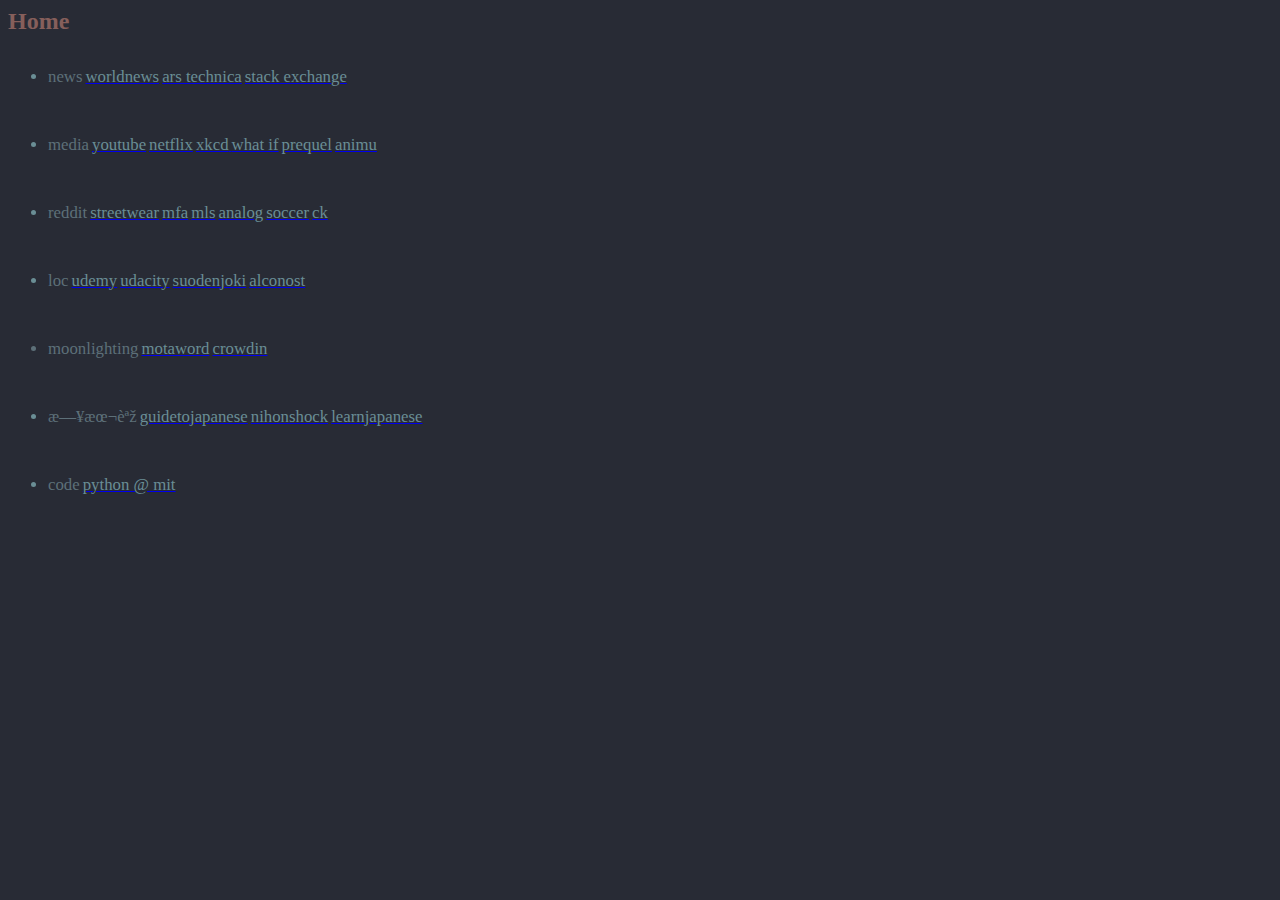
==== index.html @ 19a43db5 "Update index.html" ====
<!DOCTYPE html PUBLIC "-//W3C//DTD HTML 4.01//EN" "http://www.w3.org/TR/html4/strict.dtd">
<html>
<head>
  <meta http-equiv="Content-Type" content="text/html; charset=utf-8">
  <meta http-equiv="Content-Style-Type" content="text/css">
  <title>home</title>
  <meta name="Generator" content="Cocoa HTML Writer">
  <meta name="CocoaVersion" content="1894.4">
  <style type="text/css">
    body {background-color: #282b35}
    p.p2 {margin: 0.0px 0.0px 6.0px 0.0px; font: 12.0px 'Roboto Mono'; color: #000000; -webkit-text-stroke: #000000; min-height: 16.0px}
    li.li3 {margin: 0.0px 0.0px 0.0px 0.0px; line-height: 25.0px; font: 16.8px 'Roboto Mono'; color: #6a8e95; -webkit-text-stroke: #6a8e95}
    li.li4 {margin: 0.0px 0.0px 0.0px 0.0px; line-height: 25.0px; font: 16.8px 'Roboto Mono'; color: #5d7079; -webkit-text-stroke: #6a8e95}
    span.s1 {font-kerning: none}
    span.s2 {color: #5d7079; -webkit-text-stroke: 0px #000000}
    span.s3 {font-kerning: none; color: #5d7079; -webkit-text-stroke: 0px #5d7079}
    span.s4 {font: 12.0px 'Roboto Mono'; font-kerning: none; color: #000000; -webkit-text-stroke: 0px #000000}
    span.s5 {font: 16.8px 'Roboto Mono'; font-kerning: none; color: #6a8e95; -webkit-text-stroke: 0px #6a8e95}
    span.s6 {font-kerning: none; color: #6a8e95; -webkit-text-stroke: 0px #6a8e95}
    span.s7 {-webkit-text-stroke: 0px #000000}
    span.s8 {font-kerning: none; -webkit-text-stroke: 0px #5d7079}
    ul.ul1 {list-style-type: disc}
  </style>
</head>
<body>
<h1 style="margin: 0.0px 0.0px 0.0px 0.0px; font: 24.0px 'Roboto Mono'; color: #865f5b; -webkit-text-stroke: #865f5b"><span class="s1"><b>Home</b></span></h1>
<p class="p2"><span class="s1"></span><br></p>
<ul class="ul1">
  <li class="li3"><span class="s2"></span><span class="s3">news</span><span class="s4"> <a href="https://www.reddit.com/r/worldnews/"><span class="s5">worldnews</span></a> <a href="https://arstechnica.com/"><span class="s5">ars technica</span></a> <a href="https://stackexchange.com/"><span class="s5">stack exchange</span></a><span class="Apple-converted-space"> </span></span></li>
</ul>
<p class="p2"><span class="s1"></span><br></p>
<ul class="ul1">
  <li class="li3"><span class="s2"></span><span class="s3">media</span><span class="s4"> <a href="https://www.youtube.com/"><span class="s5">youtube</span></a> <a href="https://www.netflix.com/browse"><span class="s5">netflix</span></a> <a href="https://xkcd.com/"><span class="s5">xkcd</span><span class="s6"> </span></a><a href="https://what-if.xkcd.com/"><span class="s5">what if</span></a> <a href="https://www.prequeladventure.com/2011/03/katia-reply/"><span class="s5">prequel</span></a> <a href="https://simplyaweeb.com/series/"><span class="s5">animu</span></a></span></li>
</ul>
<p class="p2"><span class="s1"></span><br></p>
<ul class="ul1">
  <li class="li3"><span class="s2"></span><span class="s3">reddit</span><span class="s4"> <a href="https://www.reddit.com/r/streetwear/"><span class="s5">streetwear</span></a> <a href="https://www.reddit.com/r/malefashionadvice/"><span class="s5">mfa</span></a> <a href="https://www.reddit.com/r/malelivingspace/"><span class="s5">mls</span></a> <a href="https://www.reddit.com/r/analog/"><span class="s5">analog</span></a> <a href="https://www.reddit.com/r/soccer/"><span class="s5">soccer</span></a> <a href="https://www.reddit.com/r/CrusaderKings/"><span class="s5">ck</span></a><span class="Apple-converted-space"> </span></span></li>
</ul>
<p class="p2"><span class="s1"></span><br></p>
<ul class="ul1">
  <li class="li3"><span class="s2"></span><span class="s3">loc</span><span class="s4"> <a href="https://www.udemy.com/"><span class="s5">udemy</span></a> <a href="https://classroom.udacity.com/courses/ud610"><span class="s5">udacity</span></a> <a href="http://www.suodenjoki.dk/us/productions/articles/localization.htm"><span class="s5">suodenjoki</span></a> <a href="https://medium.com/@Alconost/how-to-localize-an-app-or-game-2308bf85b31"><span class="s5">alconost</span></a><span class="Apple-converted-space"> </span></span></li>
</ul>
<p class="p2"><span class="s1"></span><br></p>
<ul class="ul1">
  <li class="li4"><span class="s7"></span><span class="s8">moonlighting</span><span class="s4"> <a href="https://www.motaword.com/vendor"><span class="s5">motaword</span></a> <a href="https://crowdin.com/projects#showcases"><span class="s5">crowdin</span></a><span class="Apple-converted-space"> </span></span></li>
</ul>
<p class="p2"><span class="s1"></span><br></p>
<ul class="ul1">
  <li class="li3"><span class="s2"></span><span class="s3">æ—¥æœ¬èªž</span><span class="s4"> <a href="http://www.guidetojapanese.org/learn/complete/"><span class="s5">guidetojapanese</span></a> <a href="http://nihonshock.com/category/language/"><span class="s5">nihonshock</span></a> <a href="https://www.reddit.com/r/LearnJapanese/"><span class="s5">learnjapanese</span></a><span class="Apple-converted-space"> </span></span></li>
</ul>
<p class="p2"><span class="s1"></span><br></p>
<ul class="ul1">
  <li class="li3"><span class="s2"></span><span class="s3">code</span><span class="s4"> <a href="https://ocw.mit.edu/courses/electrical-engineering-and-computer-science/6-0001-introduction-to-computer-science-and-programming-in-python-fall-2016/index.htm"><span class="s5">python @ mit</span></a><span class="Apple-converted-space"> </span></span></li>
</ul>
</body>
</html>
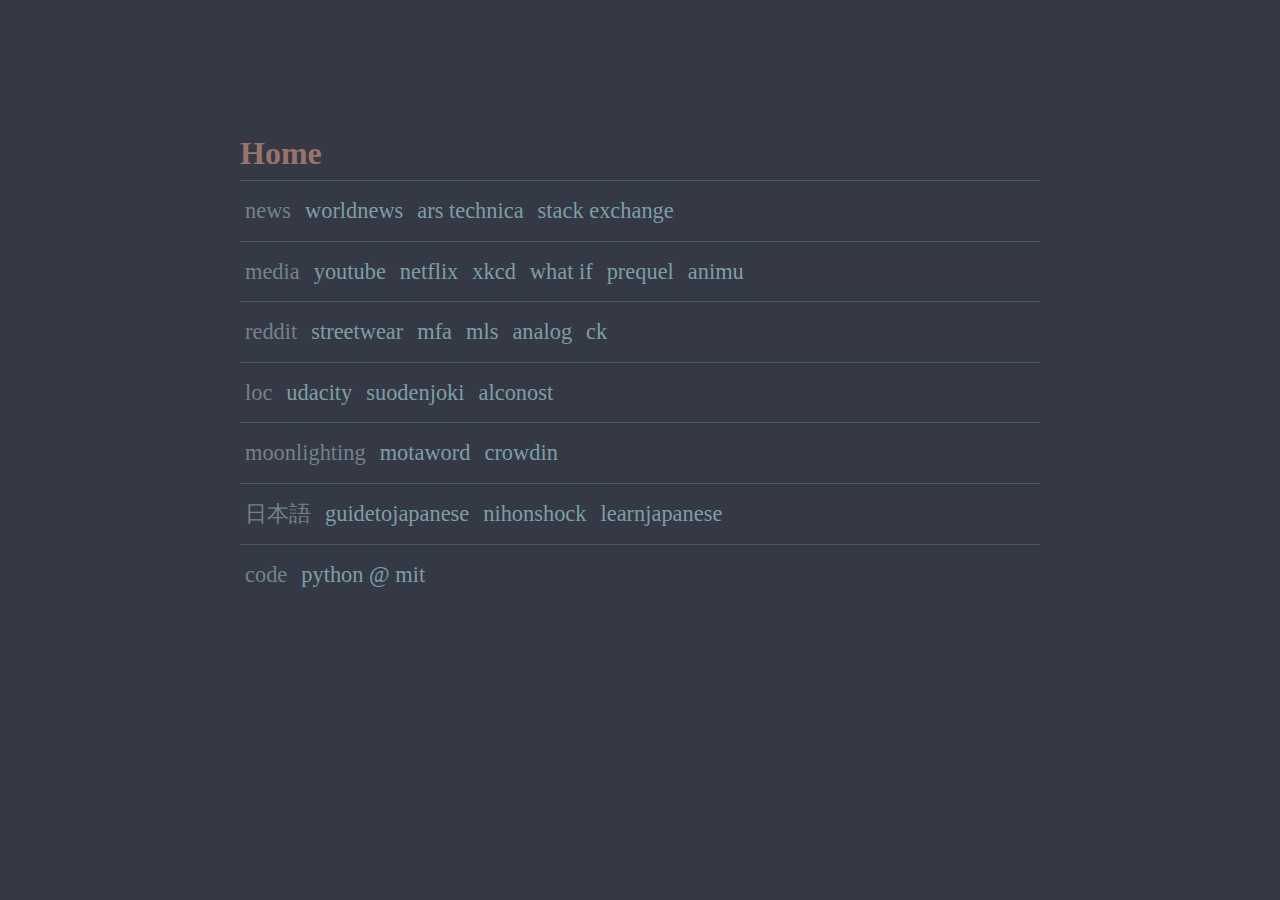
==== commit faaa4575: "lemme get it right this time 🤞🏻" ====
--- a/index.html
+++ b/index.html
@@ -1,56 +1,65 @@
-<!DOCTYPE html PUBLIC "-//W3C//DTD HTML 4.01//EN" "http://www.w3.org/TR/html4/strict.dtd">
+<!doctype html>
 <html>
-<head>
-  <meta http-equiv="Content-Type" content="text/html; charset=utf-8">
-  <meta http-equiv="Content-Style-Type" content="text/css">
-  <title>home</title>
-  <meta name="Generator" content="Cocoa HTML Writer">
-  <meta name="CocoaVersion" content="1894.4">
-  <style type="text/css">
-    body {background-color: #282b35}
-    p.p2 {margin: 0.0px 0.0px 6.0px 0.0px; font: 12.0px 'Roboto Mono'; color: #000000; -webkit-text-stroke: #000000; min-height: 16.0px}
-    li.li3 {margin: 0.0px 0.0px 0.0px 0.0px; line-height: 25.0px; font: 16.8px 'Roboto Mono'; color: #6a8e95; -webkit-text-stroke: #6a8e95}
-    li.li4 {margin: 0.0px 0.0px 0.0px 0.0px; line-height: 25.0px; font: 16.8px 'Roboto Mono'; color: #5d7079; -webkit-text-stroke: #6a8e95}
-    span.s1 {font-kerning: none}
-    span.s2 {color: #5d7079; -webkit-text-stroke: 0px #000000}
-    span.s3 {font-kerning: none; color: #5d7079; -webkit-text-stroke: 0px #5d7079}
-    span.s4 {font: 12.0px 'Roboto Mono'; font-kerning: none; color: #000000; -webkit-text-stroke: 0px #000000}
-    span.s5 {font: 16.8px 'Roboto Mono'; font-kerning: none; color: #6a8e95; -webkit-text-stroke: 0px #6a8e95}
-    span.s6 {font-kerning: none; color: #6a8e95; -webkit-text-stroke: 0px #6a8e95}
-    span.s7 {-webkit-text-stroke: 0px #000000}
-    span.s8 {font-kerning: none; -webkit-text-stroke: 0px #5d7079}
-    ul.ul1 {list-style-type: disc}
-  </style>
-</head>
-<body>
-<h1 style="margin: 0.0px 0.0px 0.0px 0.0px; font: 24.0px 'Roboto Mono'; color: #865f5b; -webkit-text-stroke: #865f5b"><span class="s1"><b>Home</b></span></h1>
-<p class="p2"><span class="s1"></span><br></p>
-<ul class="ul1">
-  <li class="li3"><span class="s2"></span><span class="s3">news</span><span class="s4"> <a href="https://www.reddit.com/r/worldnews/"><span class="s5">worldnews</span></a> <a href="https://arstechnica.com/"><span class="s5">ars technica</span></a> <a href="https://stackexchange.com/"><span class="s5">stack exchange</span></a><span class="Apple-converted-space"> </span></span></li>
-</ul>
-<p class="p2"><span class="s1"></span><br></p>
-<ul class="ul1">
-  <li class="li3"><span class="s2"></span><span class="s3">media</span><span class="s4"> <a href="https://www.youtube.com/"><span class="s5">youtube</span></a> <a href="https://www.netflix.com/browse"><span class="s5">netflix</span></a> <a href="https://xkcd.com/"><span class="s5">xkcd</span><span class="s6"> </span></a><a href="https://what-if.xkcd.com/"><span class="s5">what if</span></a> <a href="https://www.prequeladventure.com/2011/03/katia-reply/"><span class="s5">prequel</span></a> <a href="https://simplyaweeb.com/series/"><span class="s5">animu</span></a></span></li>
-</ul>
-<p class="p2"><span class="s1"></span><br></p>
-<ul class="ul1">
-  <li class="li3"><span class="s2"></span><span class="s3">reddit</span><span class="s4"> <a href="https://www.reddit.com/r/streetwear/"><span class="s5">streetwear</span></a> <a href="https://www.reddit.com/r/malefashionadvice/"><span class="s5">mfa</span></a> <a href="https://www.reddit.com/r/malelivingspace/"><span class="s5">mls</span></a> <a href="https://www.reddit.com/r/analog/"><span class="s5">analog</span></a> <a href="https://www.reddit.com/r/soccer/"><span class="s5">soccer</span></a> <a href="https://www.reddit.com/r/CrusaderKings/"><span class="s5">ck</span></a><span class="Apple-converted-space"> </span></span></li>
-</ul>
-<p class="p2"><span class="s1"></span><br></p>
-<ul class="ul1">
-  <li class="li3"><span class="s2"></span><span class="s3">loc</span><span class="s4"> <a href="https://www.udemy.com/"><span class="s5">udemy</span></a> <a href="https://classroom.udacity.com/courses/ud610"><span class="s5">udacity</span></a> <a href="http://www.suodenjoki.dk/us/productions/articles/localization.htm"><span class="s5">suodenjoki</span></a> <a href="https://medium.com/@Alconost/how-to-localize-an-app-or-game-2308bf85b31"><span class="s5">alconost</span></a><span class="Apple-converted-space"> </span></span></li>
-</ul>
-<p class="p2"><span class="s1"></span><br></p>
-<ul class="ul1">
-  <li class="li4"><span class="s7"></span><span class="s8">moonlighting</span><span class="s4"> <a href="https://www.motaword.com/vendor"><span class="s5">motaword</span></a> <a href="https://crowdin.com/projects#showcases"><span class="s5">crowdin</span></a><span class="Apple-converted-space"> </span></span></li>
-</ul>
-<p class="p2"><span class="s1"></span><br></p>
-<ul class="ul1">
-  <li class="li3"><span class="s2"></span><span class="s3">æ—¥æœ¬èªž</span><span class="s4"> <a href="http://www.guidetojapanese.org/learn/complete/"><span class="s5">guidetojapanese</span></a> <a href="http://nihonshock.com/category/language/"><span class="s5">nihonshock</span></a> <a href="https://www.reddit.com/r/LearnJapanese/"><span class="s5">learnjapanese</span></a><span class="Apple-converted-space"> </span></span></li>
-</ul>
-<p class="p2"><span class="s1"></span><br></p>
-<ul class="ul1">
-  <li class="li3"><span class="s2"></span><span class="s3">code</span><span class="s4"> <a href="https://ocw.mit.edu/courses/electrical-engineering-and-computer-science/6-0001-introduction-to-computer-science-and-programming-in-python-fall-2016/index.htm"><span class="s5">python @ mit</span></a><span class="Apple-converted-space"> </span></span></li>
-</ul>
-</body>
+  <head>
+    <title>home</title>
+    <meta name="viewport" content="width=device-width, initial-scale=1">
+    <link rel="stylesheet" href="main.css">
+  </head>
+  <body>
+    <main>
+      <h1>Home</h1>
+      <hr>
+      <ul>
+        <li>news</li>
+        <li><a href="https://www.reddit.com/r/worldnews/">worldnews</a></li>
+        <li><a href="https://arstechnica.com/">ars technica</a></li>
+        <li><a href="https://stackexchange.com/">stack exchange</a></li>
+      </ul>
+      <hr>
+      <ul>
+        <li>media</li>
+        <li><a href="https://www.youtube.com/">youtube</a></li>
+        <li><a href="https://www.netflix.com/browse">netflix</a></li>
+        <li><a href="https://xkcd.com/">xkcd</li>
+        <li><a href="https://what-if.xkcd.com/">what if</a></li>
+	<li><a href="https://www.prequeladventure.com/2011/03/katia-reply/">prequel</a></li>
+	<li><a href="https://simplyaweeb.com/series/">animu</a></li>
+
+      </ul>
+      <hr>
+      <ul>
+        <li>reddit</li>
+        <li><a href="https://www.reddit.com/r/streetwear/">streetwear</a></li>
+        <li><a href="https://www.reddit.com/r/malefashionadvice/">mfa</a></li>
+        <li><a href="https://www.reddit.com/r/malelivingspace/">mls</a></li>
+	<li><a href="https://www.reddit.com/r/analog/">analog</a></li>
+        <li><a href="https://www.reddit.com/r/CrusaderKings/">ck</a></li>
+      </ul>
+      <hr>
+      <ul>
+        <li>loc</li>
+        <li><a href="https://classroom.udacity.com/courses/ud610">udacity</a></li>
+        <li><a href="http://www.suodenjoki.dk/us/productions/articles/localization.htm">suodenjoki</a></li>
+        <li><a href="https://medium.com/@Alconost/how-to-localize-an-app-or-game-2308bf85b31">alconost</a></li>
+      </ul>
+      <hr>
+      <ul>
+        <li>moonlighting</li>
+        <li><a href="https://www.motaword.com/vendor">motaword</a></li>
+        <li><a href="https://crowdin.com/projects#showcases">crowdin</a></li>
+      </ul>
+            <hr>
+      <ul>
+        <li>日本語</li>
+        <li><a href="http://www.guidetojapanese.org/learn/complete/">guidetojapanese</a></li>
+        <li><a href="http://nihonshock.com/category/language/">nihonshock</a></li>
+        <li><a href="https://www.reddit.com/r/LearnJapanese/">learnjapanese</a></li>
+      </ul>
+      <hr>
+      <ul>
+        <li>code</li>
+        <li><a href="https://ocw.mit.edu/courses/electrical-engineering-and-computer-science/6-0001-introduction-to-computer-science-and-programming-in-python-fall-2016/index.htm">python @ mit</a></li>
+      </ul>
+    </main>
+  </body>
 </html>
--- a/main.css
+++ b/main.css
@@ -0,0 +1,64 @@
+/* Startpage  Css
+   By Dylan Araps */
+html,
+body,
+ul {
+  margin: 0;
+  padding: 0;
+}
+
+body {
+  background: #353945;
+  height: 100%;
+  width: 100%;
+}
+
+main {
+  display: block;
+  font-family: 'Roboto Mono';
+  /* left: 50%; */
+  position: absolute;
+  top: 15%;
+  /* transform: translate(-50%, -50%); */
+  width: 100%;
+}
+
+h1 {
+  color: #99736e;
+  display: block;
+  margin: 0 auto;
+  text-align: left;
+  width: 800px;
+}
+
+hr {
+  border: 0;
+  border-top: 1px solid #70838c;
+  opacity: .4;
+  width: 800px;
+}
+
+ul {
+  display: block;
+  margin: 0 auto;
+  width: 800px;
+}
+
+li {
+  color: #70838c;
+  display: inline-block;
+  font-size: 1.4em;
+  line-height: 1.5;
+  list-style: none;
+  margin: 5px;
+}
+
+a {
+  color: #7c9fa6;
+  text-decoration: none;
+  transition: .2s;
+}
+
+a:hover {
+  color: #70838c;
+}
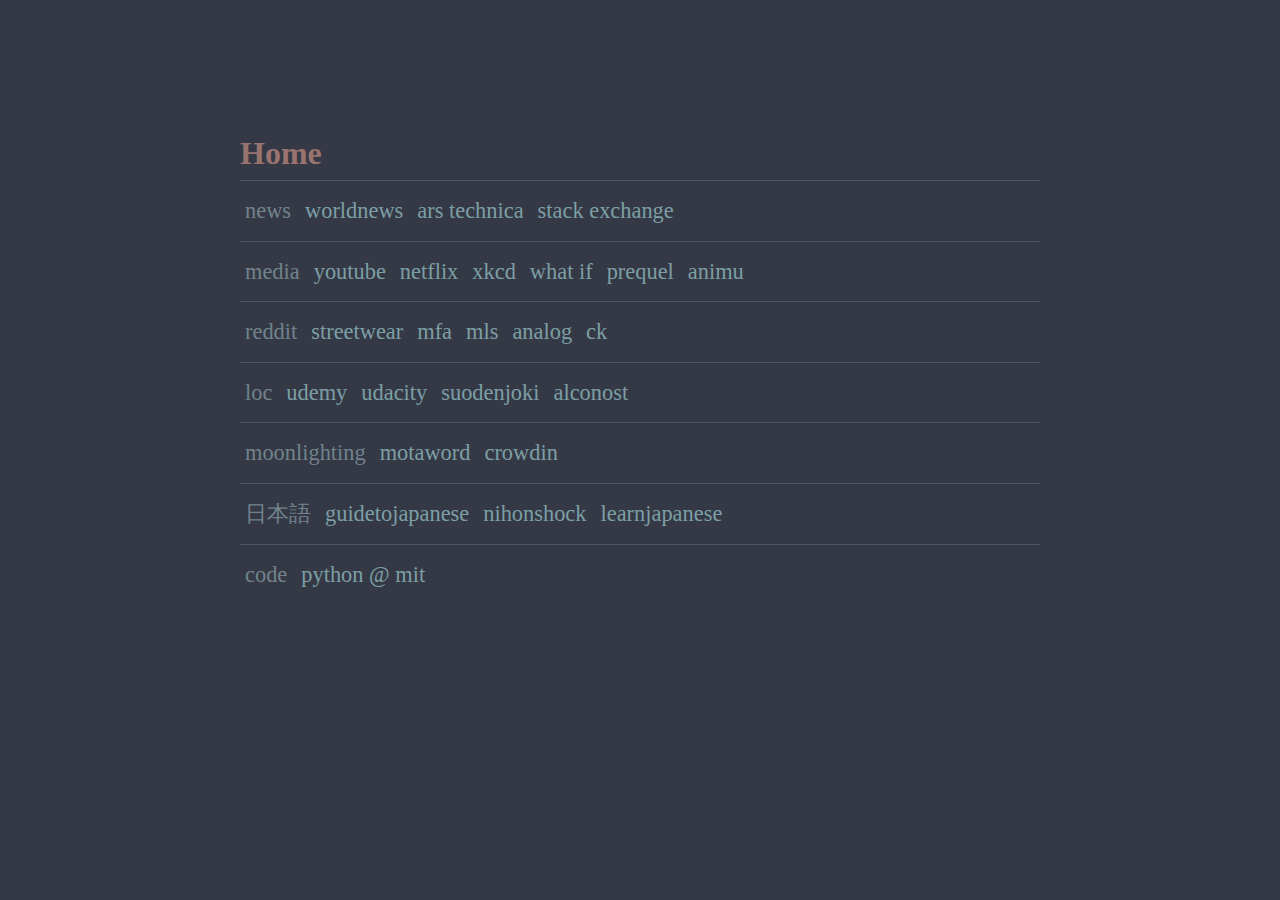
==== commit 1a1dd887: "added Udemy" ====
--- a/index.html
+++ b/index.html
@@ -23,7 +23,7 @@
         <li><a href="https://xkcd.com/">xkcd</li>
         <li><a href="https://what-if.xkcd.com/">what if</a></li>
 	<li><a href="https://www.prequeladventure.com/2011/03/katia-reply/">prequel</a></li>
-	<li><a href="https://simplyaweeb.com/series/">animu</a></li>
+	<li><a href="https://9anime.to/anime/">animu</a></li>
 
       </ul>
       <hr>
@@ -38,6 +38,7 @@
       <hr>
       <ul>
         <li>loc</li>
+	<li><a href="https://www.udemy.com/home/my-courses/learning/">udemy</a></li>
         <li><a href="https://classroom.udacity.com/courses/ud610">udacity</a></li>
         <li><a href="http://www.suodenjoki.dk/us/productions/articles/localization.htm">suodenjoki</a></li>
         <li><a href="https://medium.com/@Alconost/how-to-localize-an-app-or-game-2308bf85b31">alconost</a></li>
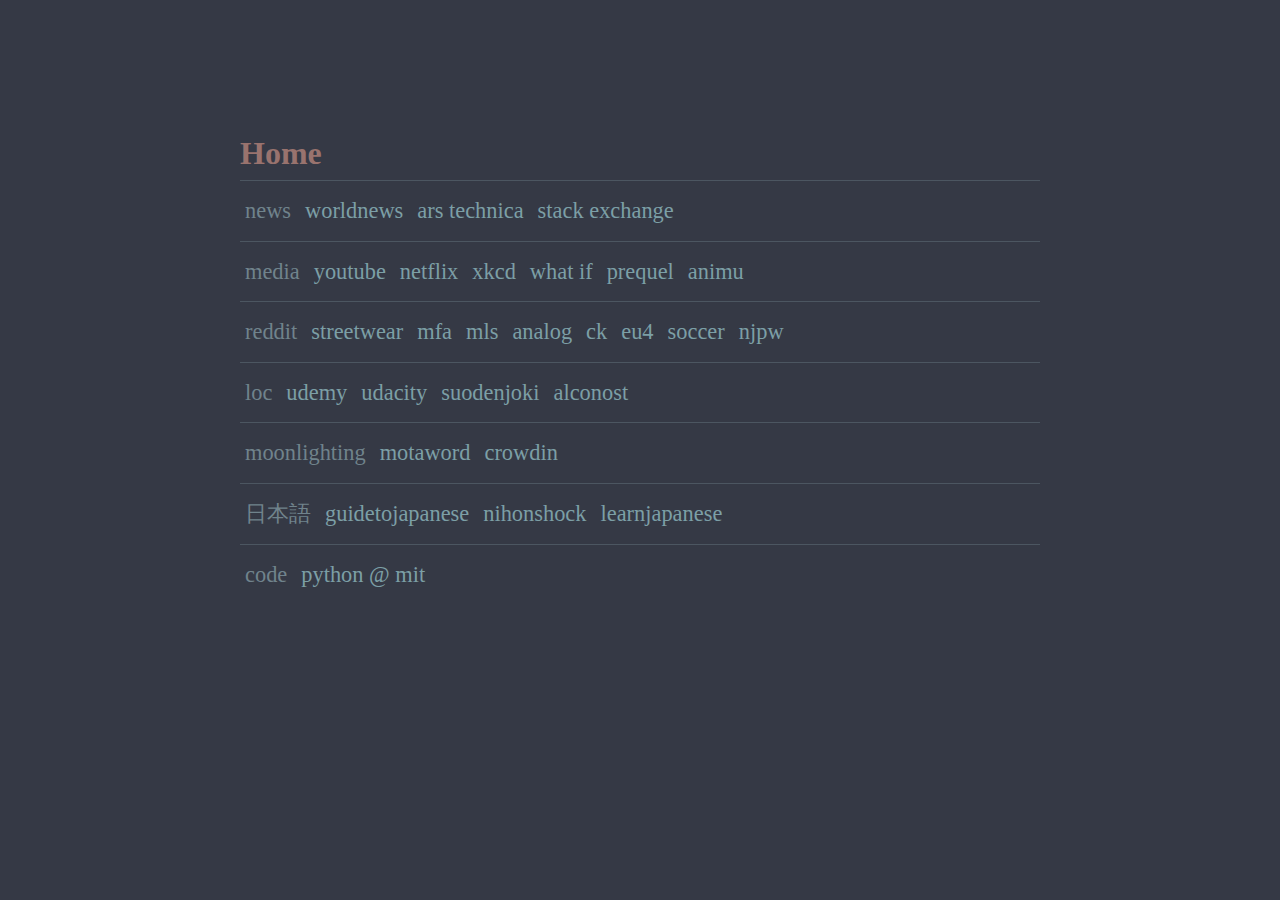
==== commit be74fa5e: "Added new things" ====
--- a/index.html
+++ b/index.html
@@ -24,7 +24,6 @@
         <li><a href="https://what-if.xkcd.com/">what if</a></li>
 	<li><a href="https://www.prequeladventure.com/2011/03/katia-reply/">prequel</a></li>
 	<li><a href="https://9anime.to/anime/">animu</a></li>
-
       </ul>
       <hr>
       <ul>
@@ -34,6 +33,9 @@
         <li><a href="https://www.reddit.com/r/malelivingspace/">mls</a></li>
 	<li><a href="https://www.reddit.com/r/analog/">analog</a></li>
         <li><a href="https://www.reddit.com/r/CrusaderKings/">ck</a></li>
+	<li><a href="https://www.reddit.com/r/eu4/">eu4</a></li>
+	<li><a href="https://www.reddit.com/r/soccer/">soccer</a></li>
+	<li><a href="https://www.reddit.com/r/njpw/">njpw</a></li>
       </ul>
       <hr>
       <ul>
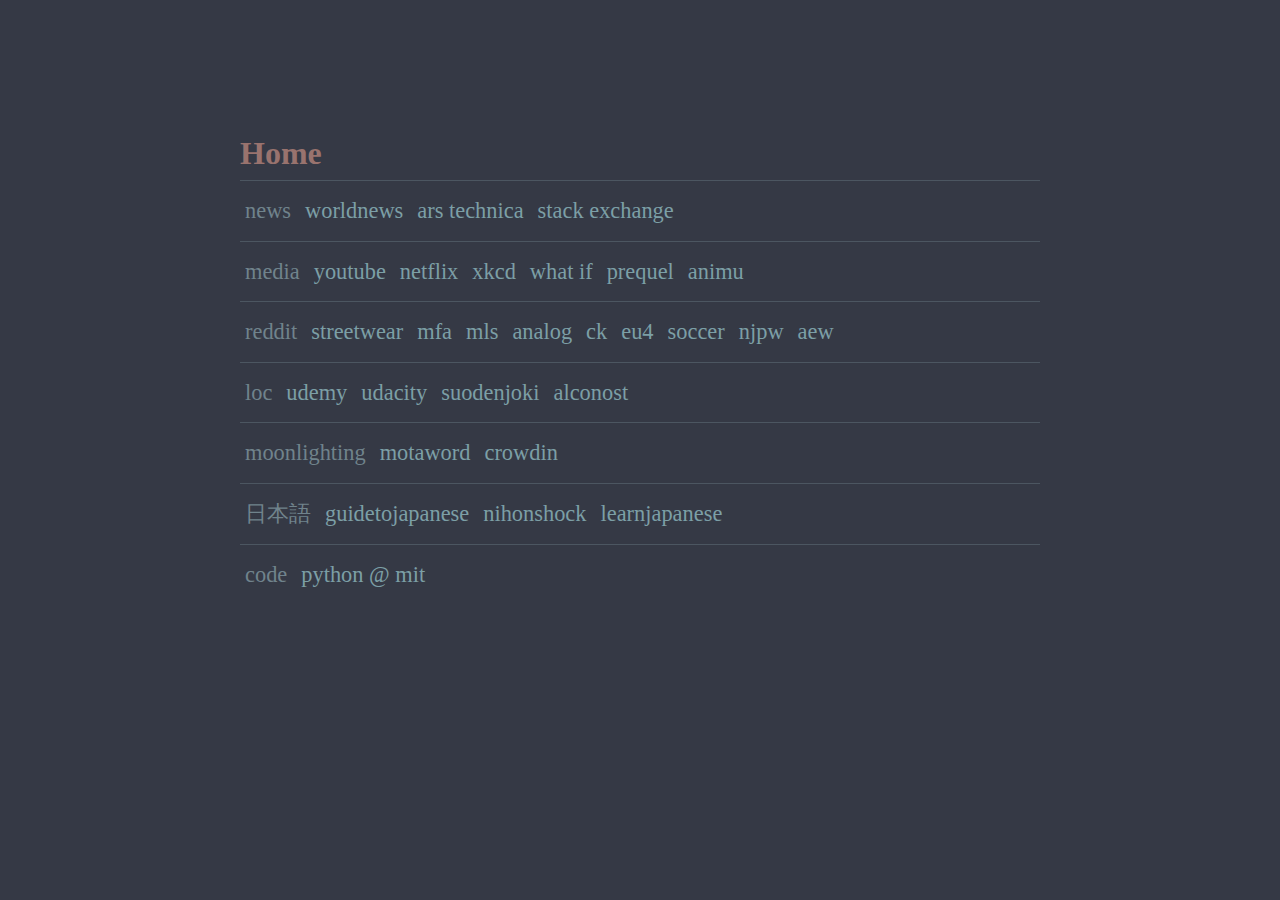
==== commit 80f68fba: "aew" ====
--- a/index.html
+++ b/index.html
@@ -36,6 +36,7 @@
 	<li><a href="https://www.reddit.com/r/eu4/">eu4</a></li>
 	<li><a href="https://www.reddit.com/r/soccer/">soccer</a></li>
 	<li><a href="https://www.reddit.com/r/njpw/">njpw</a></li>
+	<li><a href="https://www.reddit.com/r/AEWOfficial/">aew</a></li>
       </ul>
       <hr>
       <ul>
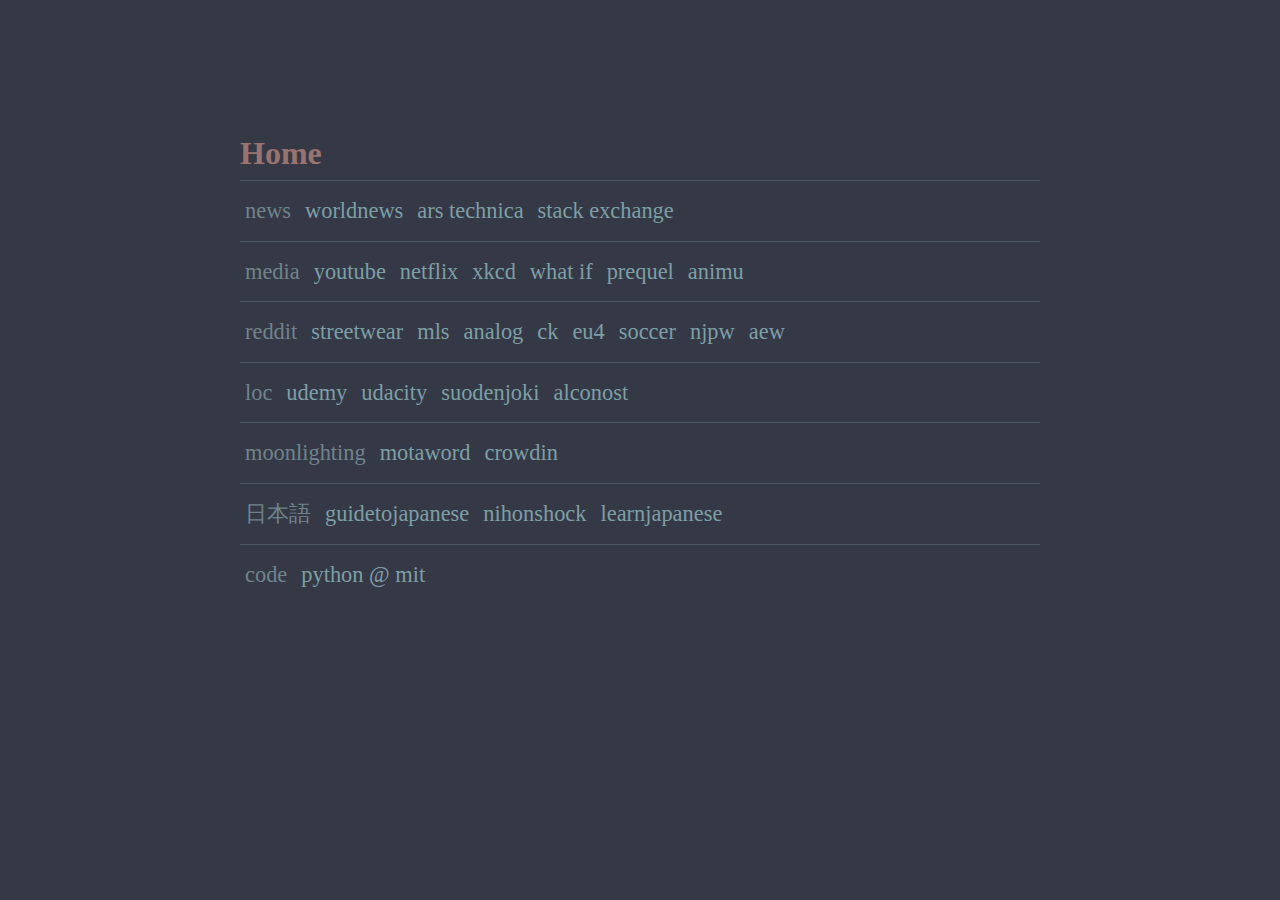
==== commit d02146ea: "Update index.html" ====
--- a/index.html
+++ b/index.html
@@ -29,7 +29,6 @@
       <ul>
         <li>reddit</li>
         <li><a href="https://www.reddit.com/r/streetwear/">streetwear</a></li>
-        <li><a href="https://www.reddit.com/r/malefashionadvice/">mfa</a></li>
         <li><a href="https://www.reddit.com/r/malelivingspace/">mls</a></li>
 	<li><a href="https://www.reddit.com/r/analog/">analog</a></li>
         <li><a href="https://www.reddit.com/r/CrusaderKings/">ck</a></li>
